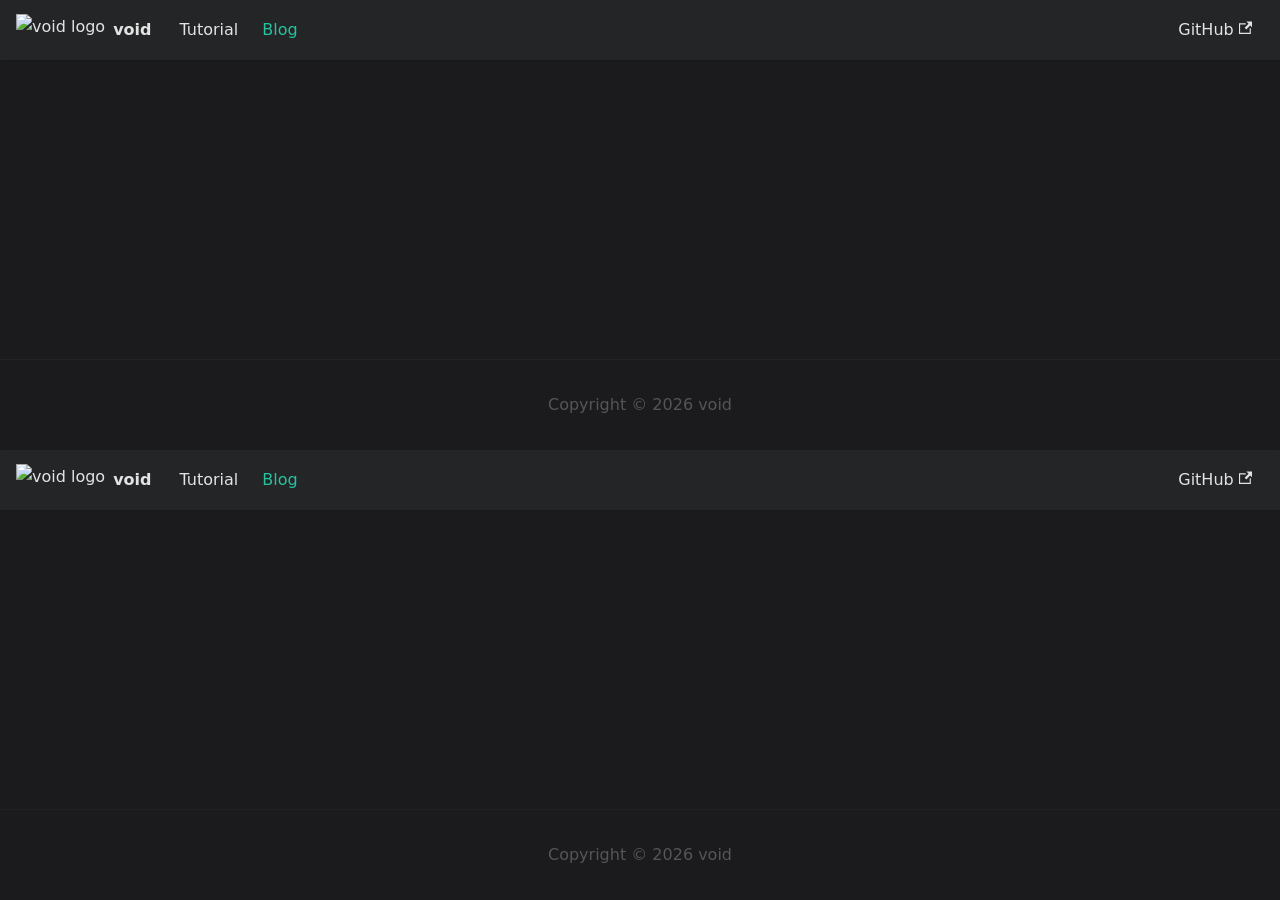
==== blog/index.html @ 450ff397 "deploy: quazilang/docs@d953169a936ac432c16fa5d6a0cc744dabb1d6e9" ====
<!doctype html><html lang=en dir=ltr class="blog-wrapper blog-list-page plugin-blog plugin-id-default" data-has-hydrated=false><head><meta charset=UTF-8><meta name=generator content="Docusaurus v3.10.0"><title data-rh=true>Blog | void</title><meta data-rh=true name=viewport content="width=device-width, initial-scale=1.0"/><meta data-rh=true name=twitter:card content=summary_large_image /><meta data-rh=true property=og:image content=https://void-lang.codeberg.page/img/docusaurus-social-card.jpg /><meta data-rh=true name=twitter:image content=https://void-lang.codeberg.page/img/docusaurus-social-card.jpg /><meta data-rh=true property=og:url content=https://void-lang.codeberg.page/blog /><meta data-rh=true property=og:locale content=en /><meta data-rh=true name=docusaurus_locale content=en /><meta data-rh=true name=docsearch:language content=en /><meta data-rh=true property=og:title content="Blog | void"/><meta data-rh=true name=description content=Blog /><meta data-rh=true property=og:description content=Blog /><meta data-rh=true name=docusaurus_tag content=blog_posts_list /><meta data-rh=true name=docsearch:docusaurus_tag content=blog_posts_list /><link data-rh=true rel=icon href=/img/favicon.ico /><link data-rh=true rel=canonical href=https://void-lang.codeberg.page/blog /><link data-rh=true rel=alternate href=https://void-lang.codeberg.page/blog hreflang=en /><link data-rh=true rel=alternate href=https://void-lang.codeberg.page/blog hreflang=x-default /><script data-rh=true type=application/ld+json>{"@context":"https://schema.org","@id":"https://void-lang.codeberg.page/blog","@type":"Blog","blogPost":[],"description":"Blog","headline":"Blog","mainEntityOfPage":"https://void-lang.codeberg.page/blog"}</script><link rel=stylesheet href=https://cdnjs.cloudflare.com/ajax/libs/highlight.js/11.9.0/styles/github-dark.min.css><script src=https://cdnjs.cloudflare.com/ajax/libs/highlight.js/11.9.0/highlight.min.js></script><link rel=stylesheet href=/assets/css/styles.e293ba37.css /><script src=/assets/js/runtime~main.964eb5fa.js defer></script><script src=/assets/js/main.0728ee1d.js defer></script></head><body><svg style="display: none;"><defs>
<symbol id=theme-svg-external-link viewBox="0 0 24 24"><path fill=currentColor d="M21 13v10h-21v-19h12v2h-10v15h17v-8h2zm3-12h-10.988l4.035 4-6.977 7.07 2.828 2.828 6.977-7.07 4.125 4.172v-11z"/></symbol>
</defs></svg>
<script>!function(){var t;document.documentElement.setAttribute("data-theme",t||"dark"),document.documentElement.setAttribute("data-theme-choice",t||"dark")}(),function(){try{for(var[t,e]of new URLSearchParams(window.location.search).entries())if(t.startsWith("docusaurus-data-")){var a=t.replace("docusaurus-data-","data-");document.documentElement.setAttribute(a,e)}}catch(t){}}()</script><div id=__docusaurus><link rel=preload as=image href=/img/logo.svg /><div role=region aria-label="Skip to main content"><a class=skipToContent_fXgn href=#__docusaurus_skipToContent_fallback>Skip to main content</a></div><nav aria-label=Main class="theme-layout-navbar navbar navbar--fixed-top"><div class=navbar__inner><div class="theme-layout-navbar-left navbar__items"><button aria-label="Toggle navigation bar" aria-expanded=false class="navbar__toggle clean-btn" type=button><svg width=30 height=30 viewBox="0 0 30 30" aria-hidden=true><path stroke=currentColor stroke-linecap=round stroke-miterlimit=10 stroke-width=2 d="M4 7h22M4 15h22M4 23h22"/></svg></button><a class=navbar__brand href=/><div class=navbar__logo><img src=/img/logo.svg alt="void logo" class="themedComponent_mlkZ themedComponent--light_NVdE"/><img src=/img/logo.svg alt="void logo" class="themedComponent_mlkZ themedComponent--dark_xIcU"/></div><b class="navbar__title text--truncate">void</b></a><a class="navbar__item navbar__link" href=/docs/intro>Tutorial</a><a aria-current=page class="navbar__item navbar__link navbar__link--active" href=/blog>Blog</a></div><div class="theme-layout-navbar-right navbar__items navbar__items--right"><a href=https://codeberg.org/void-lang/bootstrap target=_blank rel="noopener noreferrer" class="navbar__item navbar__link">GitHub<svg width=13.5 height=13.5 aria-label="(opens in new tab)" class=iconExternalLink_nPIU><use href=#theme-svg-external-link /></svg></a><div class=navbarSearchContainer_Bca1></div></div></div><div role=presentation class=navbar-sidebar__backdrop></div></nav><div id=__docusaurus_skipToContent_fallback class="theme-layout-main main-wrapper mainWrapper_z2l0"><div class="container margin-vert--lg"><div class=row><main class="col col--9 col--offset-1"><nav class=pagination-nav aria-label="Blog list page navigation"></nav></main></div></div></div><footer class="theme-layout-footer footer footer--dark"><div class="container container-fluid"><div class="footer__bottom text--center"><div class=footer__copyright>Copyright © 2026 void</div></div></div></footer></div></body>
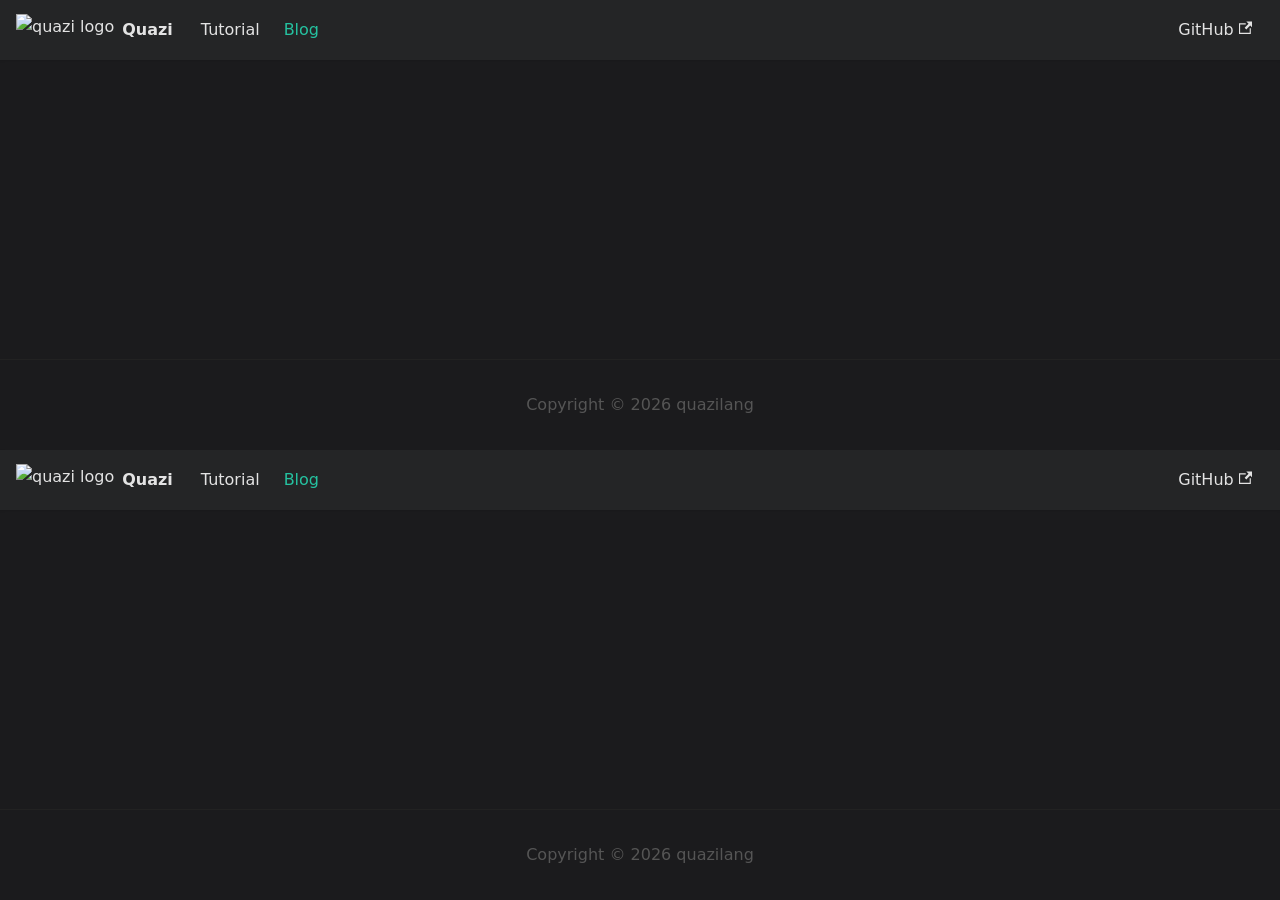
==== commit e64a40d9: "deploy: quazilang/docs@e7607320d0ff26fa7bd26b5b85405581060421b6" ====
--- a/blog/index.html
+++ b/blog/index.html
@@ -1,4 +1,4 @@
-<!doctype html><html lang=en dir=ltr class="blog-wrapper blog-list-page plugin-blog plugin-id-default" data-has-hydrated=false><head><meta charset=UTF-8><meta name=generator content="Docusaurus v3.10.0"><title data-rh=true>Blog | void</title><meta data-rh=true name=viewport content="width=device-width, initial-scale=1.0"/><meta data-rh=true name=twitter:card content=summary_large_image /><meta data-rh=true property=og:image content=https://void-lang.codeberg.page/img/docusaurus-social-card.jpg /><meta data-rh=true name=twitter:image content=https://void-lang.codeberg.page/img/docusaurus-social-card.jpg /><meta data-rh=true property=og:url content=https://void-lang.codeberg.page/blog /><meta data-rh=true property=og:locale content=en /><meta data-rh=true name=docusaurus_locale content=en /><meta data-rh=true name=docsearch:language content=en /><meta data-rh=true property=og:title content="Blog | void"/><meta data-rh=true name=description content=Blog /><meta data-rh=true property=og:description content=Blog /><meta data-rh=true name=docusaurus_tag content=blog_posts_list /><meta data-rh=true name=docsearch:docusaurus_tag content=blog_posts_list /><link data-rh=true rel=icon href=/img/favicon.ico /><link data-rh=true rel=canonical href=https://void-lang.codeberg.page/blog /><link data-rh=true rel=alternate href=https://void-lang.codeberg.page/blog hreflang=en /><link data-rh=true rel=alternate href=https://void-lang.codeberg.page/blog hreflang=x-default /><script data-rh=true type=application/ld+json>{"@context":"https://schema.org","@id":"https://void-lang.codeberg.page/blog","@type":"Blog","blogPost":[],"description":"Blog","headline":"Blog","mainEntityOfPage":"https://void-lang.codeberg.page/blog"}</script><link rel=stylesheet href=https://cdnjs.cloudflare.com/ajax/libs/highlight.js/11.9.0/styles/github-dark.min.css><script src=https://cdnjs.cloudflare.com/ajax/libs/highlight.js/11.9.0/highlight.min.js></script><link rel=stylesheet href=/assets/css/styles.e293ba37.css /><script src=/assets/js/runtime~main.964eb5fa.js defer></script><script src=/assets/js/main.0728ee1d.js defer></script></head><body><svg style="display: none;"><defs>
+<!doctype html><html lang=en dir=ltr class="blog-wrapper blog-list-page plugin-blog plugin-id-default" data-has-hydrated=false><head><meta charset=UTF-8><meta name=generator content="Docusaurus v3.10.0"><title data-rh=true>Blog | Quazi</title><meta data-rh=true name=viewport content="width=device-width, initial-scale=1.0"/><meta data-rh=true name=twitter:card content=summary_large_image /><meta data-rh=true property=og:image content=https://quazilang.github.io/img/docusaurus-social-card.jpg /><meta data-rh=true name=twitter:image content=https://quazilang.github.io/img/docusaurus-social-card.jpg /><meta data-rh=true property=og:url content=https://quazilang.github.io/blog /><meta data-rh=true property=og:locale content=en /><meta data-rh=true name=docusaurus_locale content=en /><meta data-rh=true name=docsearch:language content=en /><meta data-rh=true property=og:title content="Blog | Quazi"/><meta data-rh=true name=description content=Blog /><meta data-rh=true property=og:description content=Blog /><meta data-rh=true name=docusaurus_tag content=blog_posts_list /><meta data-rh=true name=docsearch:docusaurus_tag content=blog_posts_list /><link data-rh=true rel=icon href=/img/favicon.ico /><link data-rh=true rel=canonical href=https://quazilang.github.io/blog /><link data-rh=true rel=alternate href=https://quazilang.github.io/blog hreflang=en /><link data-rh=true rel=alternate href=https://quazilang.github.io/blog hreflang=x-default /><script data-rh=true type=application/ld+json>{"@context":"https://schema.org","@id":"https://quazilang.github.io/blog","@type":"Blog","blogPost":[],"description":"Blog","headline":"Blog","mainEntityOfPage":"https://quazilang.github.io/blog"}</script><link rel=stylesheet href=https://cdnjs.cloudflare.com/ajax/libs/highlight.js/11.9.0/styles/github-dark.min.css><script src=https://cdnjs.cloudflare.com/ajax/libs/highlight.js/11.9.0/highlight.min.js></script><link rel=stylesheet href=/assets/css/styles.e293ba37.css /><script src=/assets/js/runtime~main.964eb5fa.js defer></script><script src=/assets/js/main.b95dd5c0.js defer></script></head><body><svg style="display: none;"><defs>
 <symbol id=theme-svg-external-link viewBox="0 0 24 24"><path fill=currentColor d="M21 13v10h-21v-19h12v2h-10v15h17v-8h2zm3-12h-10.988l4.035 4-6.977 7.07 2.828 2.828 6.977-7.07 4.125 4.172v-11z"/></symbol>
 </defs></svg>
-<script>!function(){var t;document.documentElement.setAttribute("data-theme",t||"dark"),document.documentElement.setAttribute("data-theme-choice",t||"dark")}(),function(){try{for(var[t,e]of new URLSearchParams(window.location.search).entries())if(t.startsWith("docusaurus-data-")){var a=t.replace("docusaurus-data-","data-");document.documentElement.setAttribute(a,e)}}catch(t){}}()</script><div id=__docusaurus><link rel=preload as=image href=/img/logo.svg /><div role=region aria-label="Skip to main content"><a class=skipToContent_fXgn href=#__docusaurus_skipToContent_fallback>Skip to main content</a></div><nav aria-label=Main class="theme-layout-navbar navbar navbar--fixed-top"><div class=navbar__inner><div class="theme-layout-navbar-left navbar__items"><button aria-label="Toggle navigation bar" aria-expanded=false class="navbar__toggle clean-btn" type=button><svg width=30 height=30 viewBox="0 0 30 30" aria-hidden=true><path stroke=currentColor stroke-linecap=round stroke-miterlimit=10 stroke-width=2 d="M4 7h22M4 15h22M4 23h22"/></svg></button><a class=navbar__brand href=/><div class=navbar__logo><img src=/img/logo.svg alt="void logo" class="themedComponent_mlkZ themedComponent--light_NVdE"/><img src=/img/logo.svg alt="void logo" class="themedComponent_mlkZ themedComponent--dark_xIcU"/></div><b class="navbar__title text--truncate">void</b></a><a class="navbar__item navbar__link" href=/docs/intro>Tutorial</a><a aria-current=page class="navbar__item navbar__link navbar__link--active" href=/blog>Blog</a></div><div class="theme-layout-navbar-right navbar__items navbar__items--right"><a href=https://codeberg.org/void-lang/bootstrap target=_blank rel="noopener noreferrer" class="navbar__item navbar__link">GitHub<svg width=13.5 height=13.5 aria-label="(opens in new tab)" class=iconExternalLink_nPIU><use href=#theme-svg-external-link /></svg></a><div class=navbarSearchContainer_Bca1></div></div></div><div role=presentation class=navbar-sidebar__backdrop></div></nav><div id=__docusaurus_skipToContent_fallback class="theme-layout-main main-wrapper mainWrapper_z2l0"><div class="container margin-vert--lg"><div class=row><main class="col col--9 col--offset-1"><nav class=pagination-nav aria-label="Blog list page navigation"></nav></main></div></div></div><footer class="theme-layout-footer footer footer--dark"><div class="container container-fluid"><div class="footer__bottom text--center"><div class=footer__copyright>Copyright © 2026 void</div></div></div></footer></div></body>+<script>!function(){var t;document.documentElement.setAttribute("data-theme",t||"dark"),document.documentElement.setAttribute("data-theme-choice",t||"dark")}(),function(){try{for(var[t,e]of new URLSearchParams(window.location.search).entries())if(t.startsWith("docusaurus-data-")){var a=t.replace("docusaurus-data-","data-");document.documentElement.setAttribute(a,e)}}catch(t){}}()</script><div id=__docusaurus><link rel=preload as=image href=/img/logo.svg /><div role=region aria-label="Skip to main content"><a class=skipToContent_fXgn href=#__docusaurus_skipToContent_fallback>Skip to main content</a></div><nav aria-label=Main class="theme-layout-navbar navbar navbar--fixed-top"><div class=navbar__inner><div class="theme-layout-navbar-left navbar__items"><button aria-label="Toggle navigation bar" aria-expanded=false class="navbar__toggle clean-btn" type=button><svg width=30 height=30 viewBox="0 0 30 30" aria-hidden=true><path stroke=currentColor stroke-linecap=round stroke-miterlimit=10 stroke-width=2 d="M4 7h22M4 15h22M4 23h22"/></svg></button><a class=navbar__brand href=/><div class=navbar__logo><img src=/img/logo.svg alt="quazi logo" class="themedComponent_mlkZ themedComponent--light_NVdE"/><img src=/img/logo.svg alt="quazi logo" class="themedComponent_mlkZ themedComponent--dark_xIcU"/></div><b class="navbar__title text--truncate">Quazi</b></a><a class="navbar__item navbar__link" href=/docs/intro>Tutorial</a><a aria-current=page class="navbar__item navbar__link navbar__link--active" href=/blog>Blog</a></div><div class="theme-layout-navbar-right navbar__items navbar__items--right"><a href=https://github.com/quazilang/quazistrap target=_blank rel="noopener noreferrer" class="navbar__item navbar__link">GitHub<svg width=13.5 height=13.5 aria-label="(opens in new tab)" class=iconExternalLink_nPIU><use href=#theme-svg-external-link /></svg></a><div class=navbarSearchContainer_Bca1></div></div></div><div role=presentation class=navbar-sidebar__backdrop></div></nav><div id=__docusaurus_skipToContent_fallback class="theme-layout-main main-wrapper mainWrapper_z2l0"><div class="container margin-vert--lg"><div class=row><main class="col col--9 col--offset-1"><nav class=pagination-nav aria-label="Blog list page navigation"></nav></main></div></div></div><footer class="theme-layout-footer footer footer--dark"><div class="container container-fluid"><div class="footer__bottom text--center"><div class=footer__copyright>Copyright © 2026 quazilang</div></div></div></footer></div></body>
